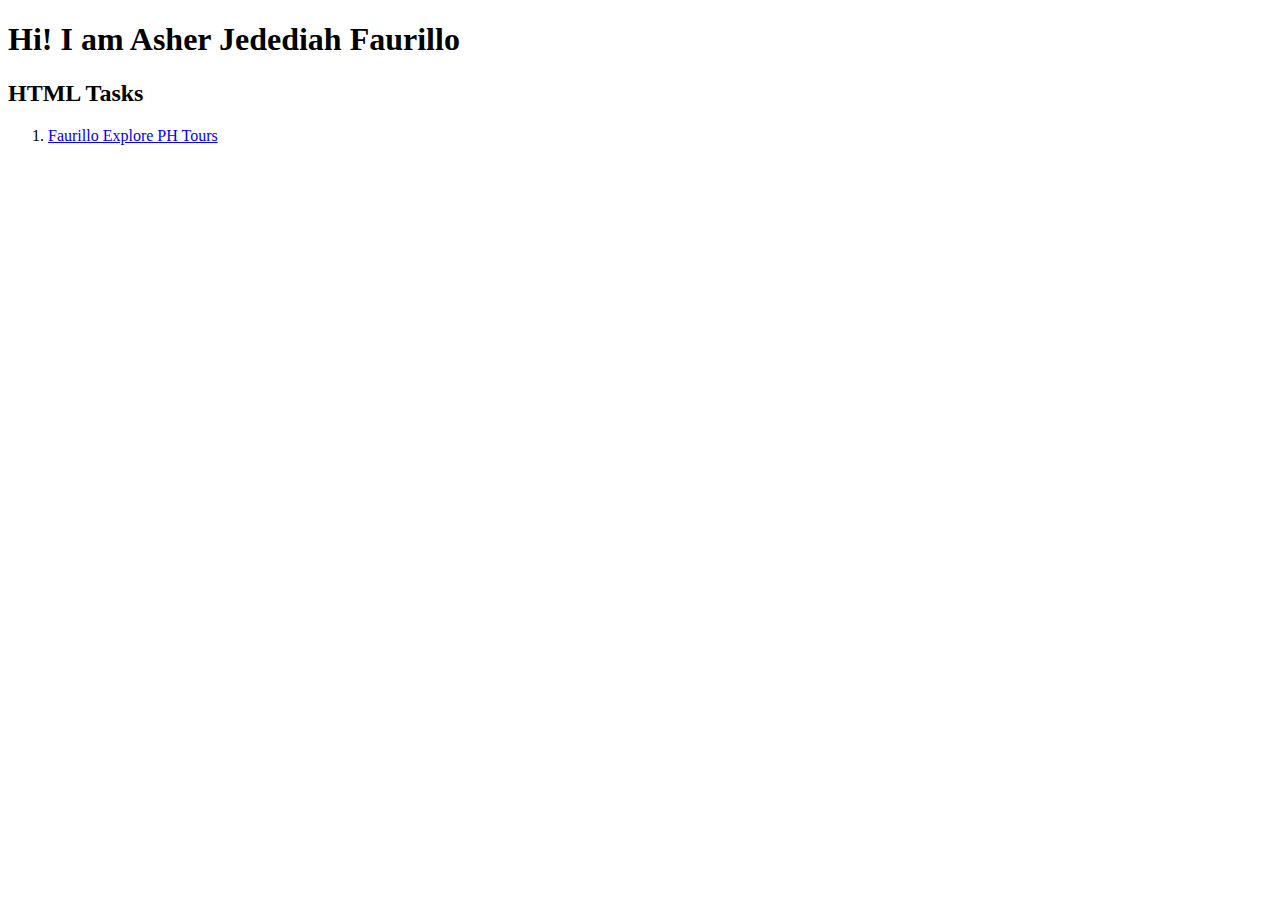
==== index.html @ 389a28a5 "added websitee" ====
<!DOCTYPE html>
<html lang="en">
<head>
<meta charset="UTF-8">
<meta name="viewport" content="width=device-width, initial-scale=1.0">
<link rel="icon" type ="image/png" href="/images/favicon.png">
<title>My First Web Page</title>
</head>
<body>
<h1>Hi! I am Asher Jedediah Faurillo</h1>

<h2>HTML Tasks</h2>
    <ol>
      <li>
        <a href="VillacortaExplorePHTours.html">Faurillo Explore PH Tours</a>
      </li>
    </ol>
  </body>
</html>
</body>
</html>
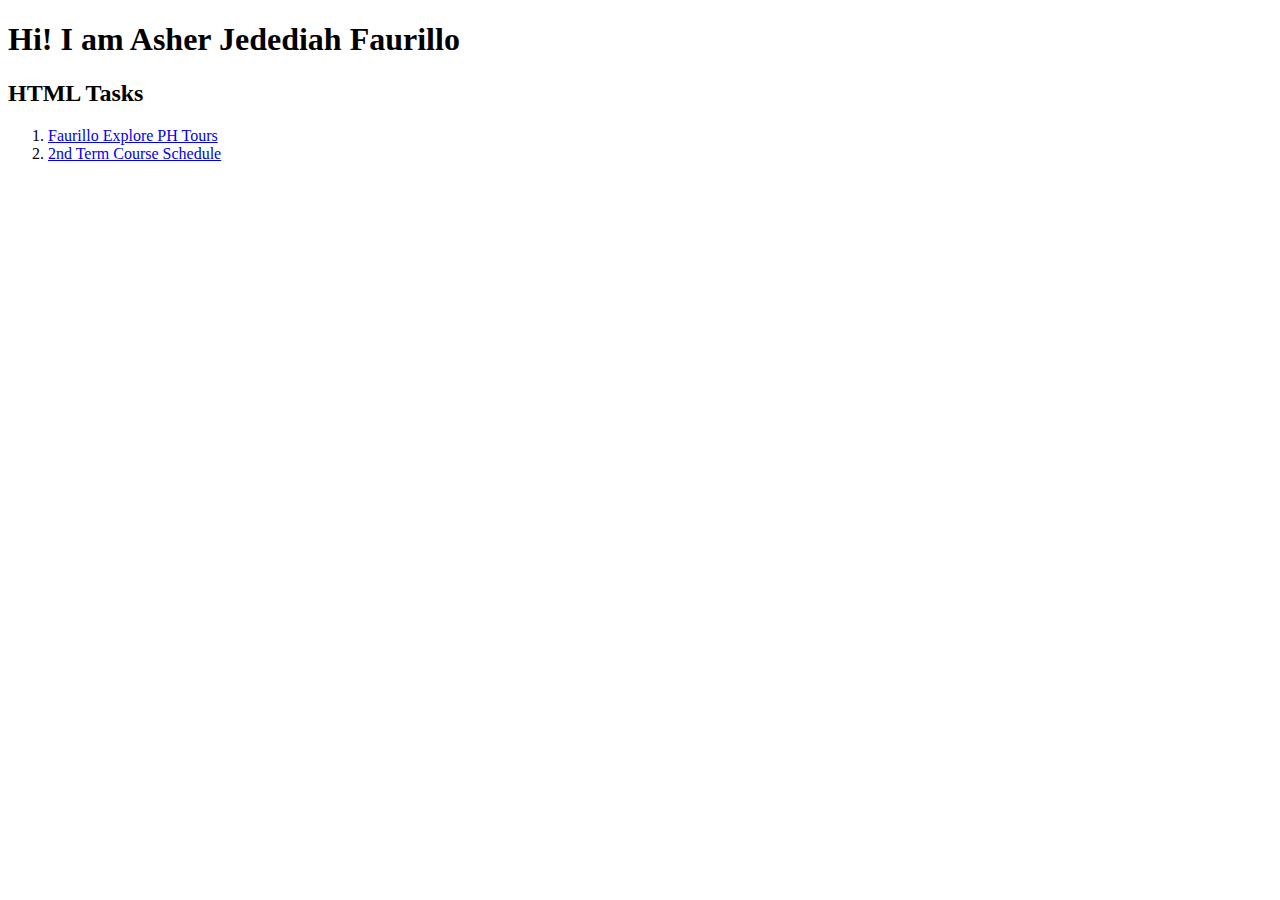
==== commit 57e431d2: "added course schedule" ====
--- a/index.html
+++ b/index.html
@@ -12,7 +12,10 @@
 <h2>HTML Tasks</h2>
     <ol>
       <li>
-        <a href="VillacortaExplorePHTours.html">Faurillo Explore PH Tours</a>
+        <a href="FaurilloExplorePHTours.html">Faurillo Explore PH Tours</a>
+      </li>
+      <li>
+        <a href="CourseSchedule.html">2nd Term Course Schedule</a>
       </li>
     </ol>
   </body>
